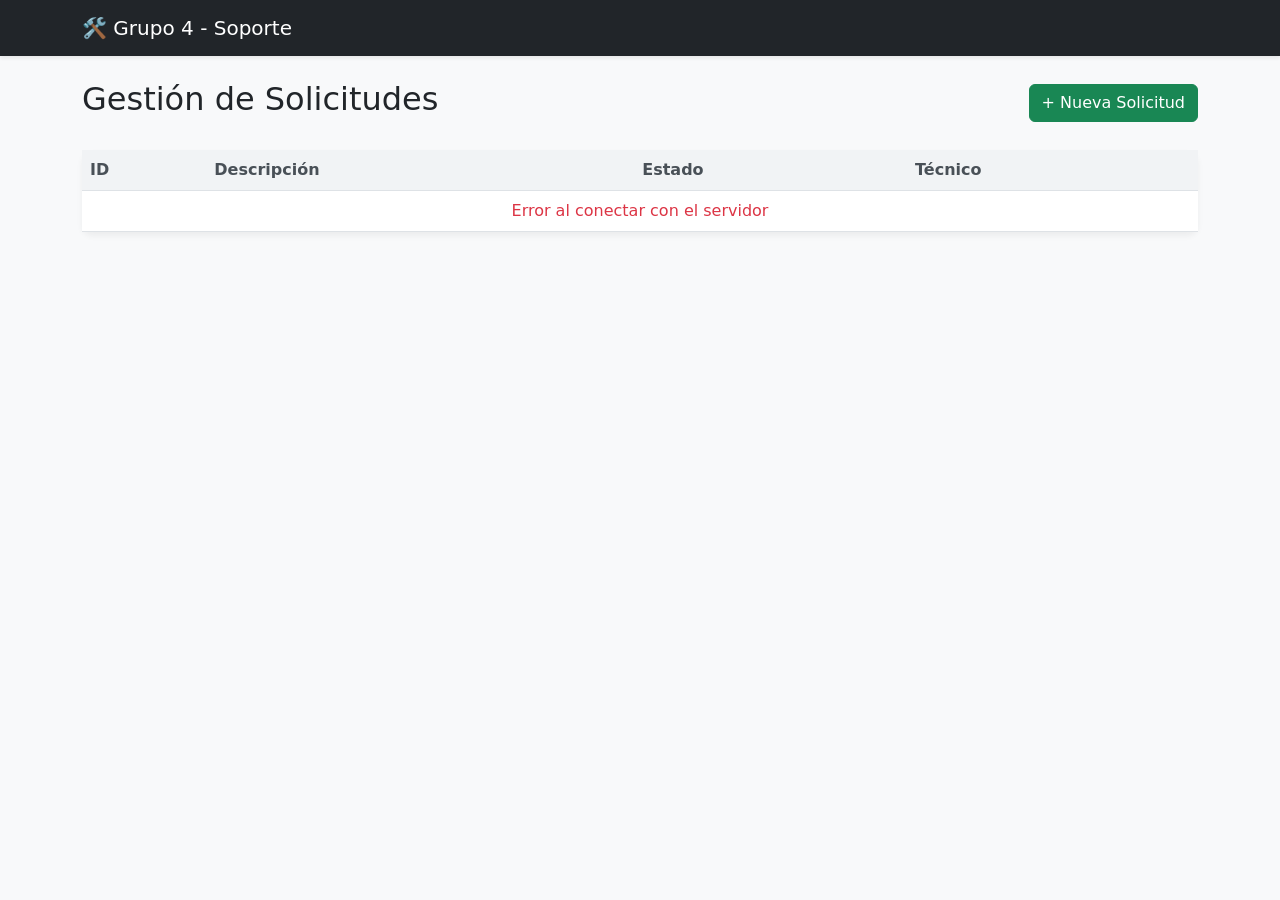
==== src/main/resources/static/index.html @ 3da40471 "refactor(backend): aplicar arquitectura hexagonal y documentar capas - Reubicación de interfaces de " ====
<!DOCTYPE html>
<html lang="es">
<head>
    <meta charset="UTF-8">
    <title>Dashboard | Solicitudes</title>
    <link href="https://cdn.jsdelivr.net/npm/bootstrap@5.3.0/dist/css/bootstrap.min.css" rel="stylesheet">
    <link rel="stylesheet" href="css/style.css">
</head>
<body>

    <nav class="navbar navbar-expand-lg navbar-dark bg-dark mb-4">
        <div class="container">
            <a class="navbar-brand" href="index.html">🛠️ Grupo 4 - Soporte</a>
        </div>
    </nav>

    <div class="container">
        <div class="d-flex justify-content-between align-items-center mb-4">
            <h2>Gestión de Solicitudes</h2>
            <a href="nueva.html" class="btn btn-success">+ Nueva Solicitud</a>
        </div>

        <div class="card card-custom">
            <div class="card-body p-0">
                <table class="table table-hover mb-0">
                    <thead>
                        <tr>
                            <th>ID</th>
                            <th>Descripción</th>
                            <th>Estado</th>
                            <th>Técnico</th>
                        </tr>
                    </thead>
                    <tbody id="tabla-body">
                        </tbody>
                </table>
            </div>
        </div>
    </div>

    <script src="js/app.js"></script>
</body>
</html>
---- src/main/resources/static/css/style.css ----
body {
    background-color: #f8f9fa;
}

.navbar {
    box-shadow: 0 2px 4px rgba(0,0,0,.08);
}

.card-custom {
    border: none;
    border-radius: 10px;
    box-shadow: 0 4px 6px rgba(0,0,0,.05);
}

.table th {
    background-color: #f1f3f5;
    color: #495057;
}
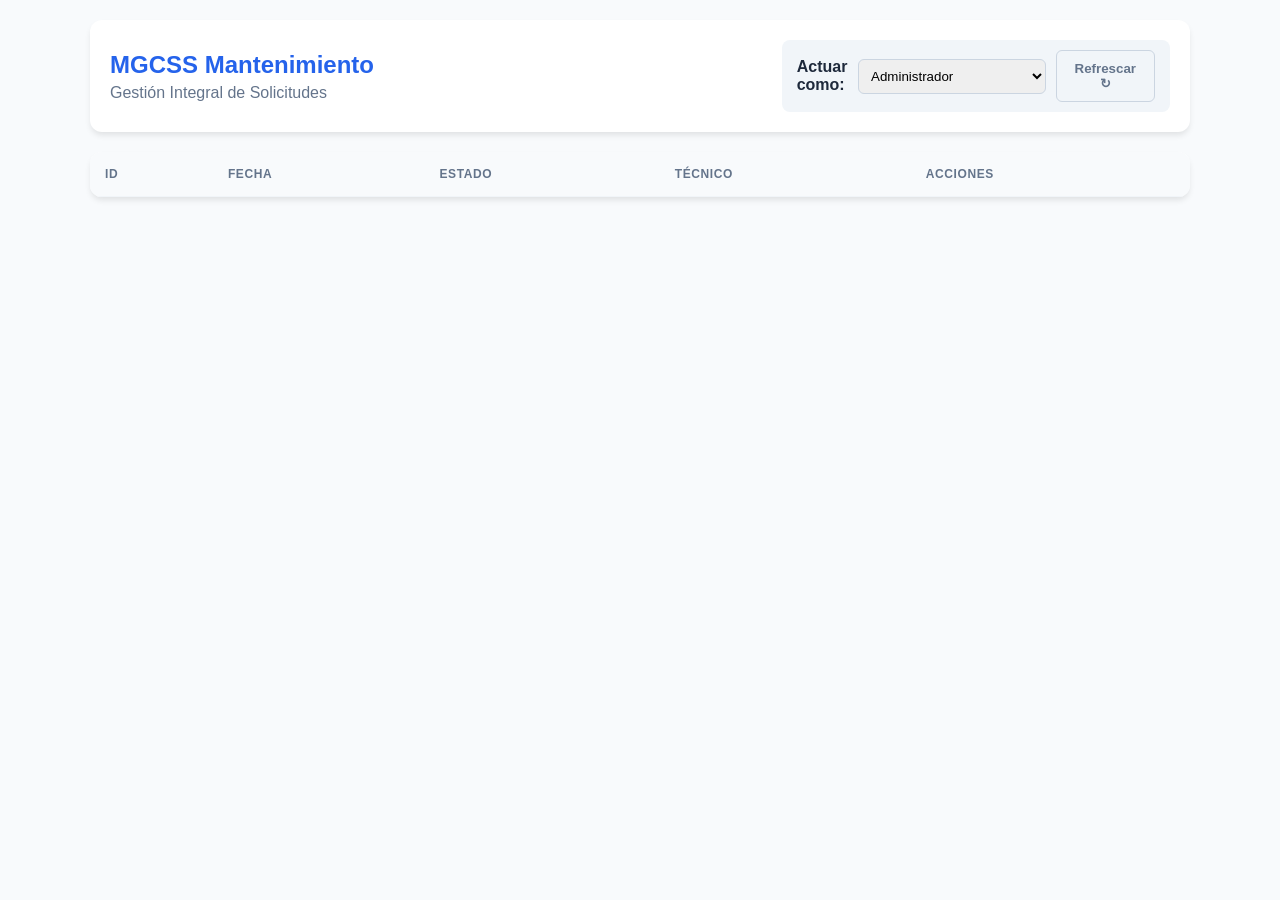
==== commit cbd11c0f: "feat(web): implementar interfaz visual y gestión de técnicos - Creación de TecnicoService y TecnicoC" ====
--- a/src/main/resources/static/index.html
+++ b/src/main/resources/static/index.html
@@ -2,42 +2,49 @@
 <html lang="es">
 <head>
     <meta charset="UTF-8">
-    <title>Dashboard | Solicitudes</title>
-    <link href="https://cdn.jsdelivr.net/npm/bootstrap@5.3.0/dist/css/bootstrap.min.css" rel="stylesheet">
+    <meta name="viewport" content="width=device-width, initial-scale=1.0">
+    <title>MGCSS - Panel de Gestión de Solicitudes</title>
     <link rel="stylesheet" href="css/style.css">
 </head>
 <body>
 
-    <nav class="navbar navbar-expand-lg navbar-dark bg-dark mb-4">
-        <div class="container">
-            <a class="navbar-brand" href="index.html">🛠️ Grupo 4 - Soporte</a>
+<div class="container">
+    <header>
+        <div>
+            <h1 style="margin:0; font-size: 1.5rem; color: var(--primary);">MGCSS Mantenimiento</h1>
+            <p style="margin:5px 0 0; color: var(--secondary);">Gestión Integral de Solicitudes</p>
         </div>
-    </nav>
+        
+        <div class="session-panel">
+            <strong>Actuar como:</strong>
+            <select id="userRole" onchange="switchRole()">
+                <option value="ADMIN">Administrador</option>
+            </select>
+            <button class="btn-ghost" onclick="initData()">Refrescar ↻</button>
+        </div>
+    </header>
 
-    <div class="container">
-        <div class="d-flex justify-content-between align-items-center mb-4">
-            <h2>Gestión de Solicitudes</h2>
-            <a href="nueva.html" class="btn btn-success">+ Nueva Solicitud</a>
-        </div>
-
-        <div class="card card-custom">
-            <div class="card-body p-0">
-                <table class="table table-hover mb-0">
-                    <thead>
-                        <tr>
-                            <th>ID</th>
-                            <th>Descripción</th>
-                            <th>Estado</th>
-                            <th>Técnico</th>
-                        </tr>
-                    </thead>
-                    <tbody id="tabla-body">
-                        </tbody>
-                </table>
-            </div>
-        </div>
+    <div style="margin-bottom: 20px;">
+        <button class="btn-primary admin-only" onclick="crearSolicitud()">+ Nueva Solicitud</button>
+        <button class="btn-ghost admin-only" onclick="crearTecnico()">+ Registrar Nuevo Técnico</button>
     </div>
 
-    <script src="js/app.js"></script>
+    <table>
+        <thead>
+            <tr>
+                <th>ID</th>
+                <th>Fecha</th>
+                <th>Estado</th>
+                <th>Técnico</th>
+                <th>Acciones</th>
+            </tr>
+        </thead>
+        <tbody id="solicitudesTable">
+            </tbody>
+    </table>
+</div>
+
+<script src="js/app.js"></script>
+
 </body>
 </html>
--- a/src/main/resources/static/css/style.css
+++ b/src/main/resources/static/css/style.css
@@ -1,18 +1,91 @@
-body {
-    background-color: #f8f9fa;
+:root {
+    --primary: #2563eb;
+    --secondary: #64748b;
+    --success: #22c55e;
+    --warning: #f59e0b;
+    --danger: #ef4444;
+    --bg: #f8fafc;
 }
 
-.navbar {
-    box-shadow: 0 2px 4px rgba(0,0,0,.08);
+body { 
+    font-family: 'Segoe UI', Tahoma, Geneva, Verdana, sans-serif; 
+    background-color: var(--bg); 
+    margin: 0; 
+    padding: 20px; 
+    color: #1e293b; 
 }
 
-.card-custom {
-    border: none;
-    border-radius: 10px;
-    box-shadow: 0 4px 6px rgba(0,0,0,.05);
+.container { 
+    max-width: 1100px; 
+    margin: auto; 
 }
 
-.table th {
-    background-color: #f1f3f5;
-    color: #495057;
-}+/* Cabecera y Sesión */
+header { 
+    display: flex; 
+    justify-content: space-between; 
+    align-items: center; 
+    background: white; 
+    padding: 20px; 
+    border-radius: 12px; 
+    box-shadow: 0 4px 6px -1px rgb(0 0 0 / 0.1); 
+    margin-bottom: 20px; 
+}
+
+.session-panel { 
+    display: flex; 
+    align-items: center; 
+    gap: 10px; 
+    background: #f1f5f9; 
+    padding: 10px 15px; 
+    border-radius: 8px; 
+}
+
+/* Botones */
+button { 
+    cursor: pointer; 
+    border: none; 
+    padding: 10px 18px; 
+    border-radius: 6px; 
+    font-weight: 600; 
+    transition: 0.2s; 
+}
+.btn-primary { background: var(--primary); color: white; }
+.btn-primary:hover { background: #1d4ed8; }
+.btn-success { background: var(--success); color: white; }
+.btn-warning { background: var(--warning); color: white; }
+.btn-ghost { background: transparent; color: var(--secondary); border: 1px solid #cbd5e1; }
+
+/* Tabla */
+table { 
+    width: 100%; 
+    border-collapse: collapse; 
+    background: white; 
+    border-radius: 12px; 
+    overflow: hidden; 
+    box-shadow: 0 4px 6px -1px rgb(0 0 0 / 0.1); 
+}
+th, td { 
+    padding: 15px; 
+    text-align: left; 
+    border-bottom: 1px solid #f1f5f9; 
+}
+th { 
+    background: #f8fafc; 
+    color: var(--secondary); 
+    text-transform: uppercase; 
+    font-size: 0.75rem; 
+    letter-spacing: 0.05em; 
+}
+tr:hover { background: #fdfdfd; }
+
+/* Badges de Estado */
+.badge { padding: 4px 10px; border-radius: 9999px; font-size: 0.75rem; font-weight: 700; }
+.badge-abierta { background: #dcfce7; color: #166534; }
+.badge-en_proceso { background: #fef9c3; color: #854d0e; }
+.badge-cerrada { background: #f1f5f9; color: #475569; }
+
+.form-group { margin-bottom: 15px; }
+select, input { padding: 8px; border-radius: 6px; border: 1px solid #cbd5e1; width: 100%; max-width: 200px; }
+
+.admin-only, .tecnico-only { display: none; }
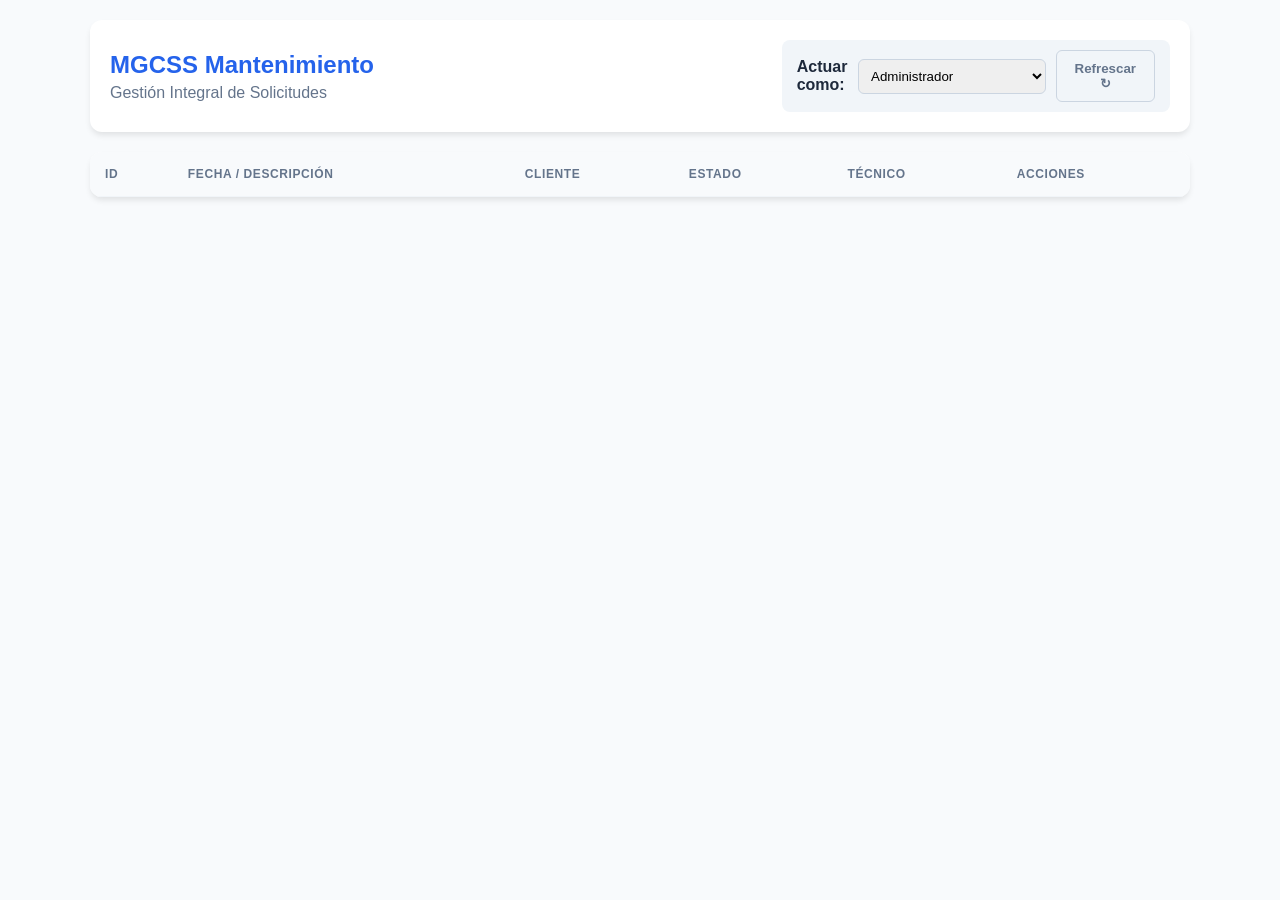
==== commit adc881a9: "feat: implementar gestión completa de Cliente en todas las capas - Crear entidad `Cliente` y puerto " ====
--- a/src/main/resources/static/index.html
+++ b/src/main/resources/static/index.html
@@ -5,6 +5,25 @@
     <meta name="viewport" content="width=device-width, initial-scale=1.0">
     <title>MGCSS - Panel de Gestión de Solicitudes</title>
     <link rel="stylesheet" href="css/style.css">
+    <style>
+        /* Estilos limpios para el Modal de asignación */
+        .modal {
+            display: none; 
+            position: fixed; 
+            z-index: 1000; 
+            left: 0; top: 0; width: 100%; height: 100%; 
+            background-color: rgba(0,0,0,0.5);
+            align-items: center; justify-content: center;
+        }
+        .modal-content {
+            background-color: #fff; padding: 25px; border-radius: 8px;
+            width: 100%; max-width: 450px; box-shadow: 0 4px 15px rgba(0,0,0,0.2);
+        }
+        .form-group { margin-bottom: 15px; }
+        .form-group label { display: block; margin-bottom: 5px; font-weight: bold; color: #333; }
+        .form-control { width: 100%; padding: 10px; border: 1px solid #ccc; border-radius: 4px; box-sizing: border-box; }
+        .modal-actions { display: flex; justify-content: flex-end; gap: 10px; margin-top: 20px; }
+    </style>
 </head>
 <body>
 
@@ -25,16 +44,17 @@
     </header>
 
     <div style="margin-bottom: 20px;">
-        <button class="btn-primary admin-only" onclick="crearSolicitud()">+ Nueva Solicitud</button>
+        <button class="btn-primary admin-only" onclick="abrirModalSolicitud()">+ Nueva Solicitud</button>
         <button class="btn-ghost admin-only" onclick="crearTecnico()">+ Registrar Nuevo Técnico</button>
+        <button class="btn-ghost admin-only" onclick="solicitarNombreCliente()">+ Registrar Nuevo Cliente</button> 
     </div>
 
     <table>
         <thead>
             <tr>
                 <th>ID</th>
-                <th>Fecha</th>
-                <th>Estado</th>
+                <th>Fecha / Descripción</th>
+                <th>Cliente</th> <th>Estado</th>
                 <th>Técnico</th>
                 <th>Acciones</th>
             </tr>
@@ -44,6 +64,29 @@
     </table>
 </div>
 
+<div id="modalSolicitud" class="modal">
+    <div class="modal-content">
+        <h3 style="margin-top: 0; color: var(--primary);">Abrir Nueva Solicitud de Tarea</h3>
+        
+        <div class="form-group">
+            <label for="solicitudDescripcion">Descripción de la Incidencia:</label>
+            <input type="text" id="solicitudDescripcion" class="form-control" placeholder="Ej. Error en servidor de correo...">
+        </div>
+        
+        <div class="form-group">
+            <label for="solicitudCliente">Cliente Solicitante (Asignación):</label>
+            <select id="solicitudCliente" class="form-control" required>
+                <option value="">-- Selecciona un Cliente --</option>
+                </select>
+        </div>
+        
+        <div class="modal-actions">
+            <button class="btn-ghost" onclick="cerrarModalSolicitud()">Cancelar</button>
+            <button class="btn-primary" onclick="guardarNuevaSolicitud()">Guardar Tarea</button>
+        </div>
+    </div>
+</div>
+
 <script src="js/app.js"></script>
 
 </body>
